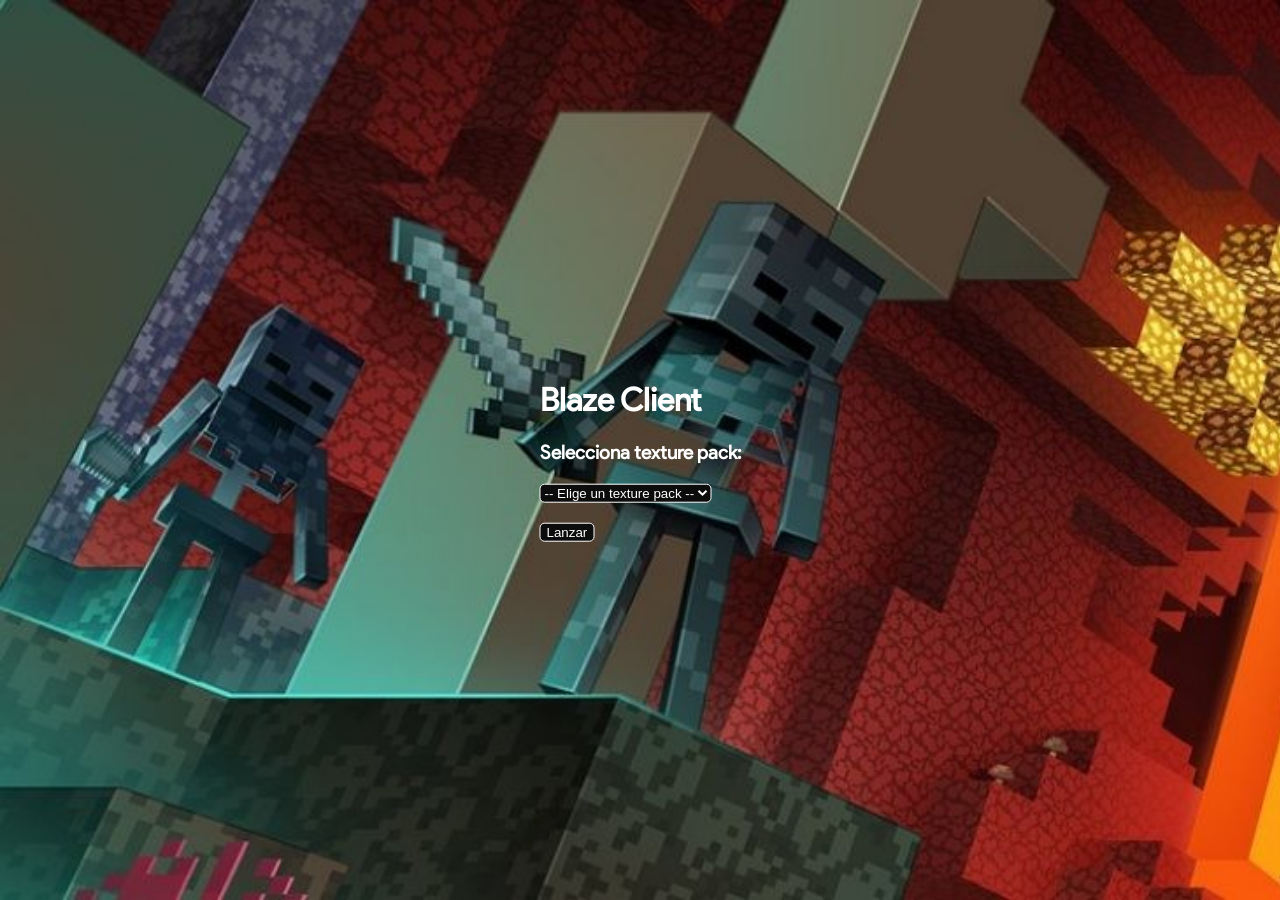
==== compiled/web/index.html @ 6e218772 "Initial commit" ====
<!DOCTYPE html>
<html>

<head>
	<title>Blaze Client (1.5.2-beta_0.2)</title>
	<meta charset="UTF-8" />
	<meta content="Precision Client is a custom eaglercraft client with QOL features, custom texture packs, and more."
		name="description" />
	<meta content="//precisionclient.vercel.app" name="url" />
	<meta content="EtcherFX" name="author" />
	<meta content="Precision Client" property="og:title" />
	<meta content="en-US" property="og:locale" />
	<meta content="website" property="og:type" />
	<meta content="//precisionclient.vercel.app" property="og:url" />
	<!--meta content="IMAGE" property="og:image"/>-->
	<meta content="Precision Client is a custom eaglercraft client with QOL features, custom texture packs, and more."
		property="og:description" />
	<script type="text/javascript" src="eagswebrtc.js"></script>
	<script type="text/javascript" src="classes.js"></script>
	<script async src="https://arc.io/widget.min.js#pchPqjfw"></script>
	<style>
		@font-face {
			font-family: "Product Sans";
			src: url(ProductSans.ttf);
		}
	</style>
</head>

<body style="margin: 0; width: 100vw; height: 100vh; font-family:
'Product Sans'" id="game_frame" class="gameframe">
	<div id="Selection"
		style="display: inline-block; position: absolute; top:50%; left: 50%; transform: translate(-50%, -50%)">
		<style>
			body {
				cursor:url("cursor.png"), auto;	
			}
			
			html {
				color: #fff;
			}

			.starter {
				border-radius: 5px;
				border: 1px solid #fff;
				background-color: #0d0c0c;
				color: #fff;
			}

			.dropdown {
				position: relative;
				display: inline-block;
				border-radius: 5px;
				border: 1px solid #fff;
				background-color: #0d0c0c;
				color: #fff;
			}

			.gameframe {
				background-image: url("bbg.jpeg");
				background-size: cover;
				background-repeat: no-repeat;
			}
		</style>
		<h1>Blaze Client</h1>
		<h3>Selecciona texture pack:</h3>
		<select id="Packs" class="dropdown">
			<option>-- Elige un texture pack --</option>
			<option value="defaultold">1.5</option>
			<option value="defaultnew">1.17+</option>
			<option value="bombies">Bombies 180k</option>
			<option value="bones">Bare Bones</option>
			<option value="modifiednew">Modified 1.17+</option>
			<option value="miamiprivate">Miami Private</option>
			<option value="nebula">Nebula</option>
			<option value="rhedd">Rhedd</option>
			<option value="ricefault">Ricefault</option>
			<option value="tightfault">Tightfault</option>
			<option value="walifault">Walifault</option>
		</select>
		<br /><br />
		<input class="starter" type="button" value="Lanzar" onclick="Start();" />
	</div>
	<script type="text/javascript">
		if (document.location.href.startsWith("file:")) {
			alert("You cannot 'open' this file in your browser, the code doesn't work. Upload this folder to your HTTP(s) server and access it via the internet to launch the stable-download game. This is not a bug, please read the documentation.");
		} else {
			var PackSelect = document.getElementById("Packs");
			function Start() {
				if (PackSelect.selectedIndex !== 0) {
					var Selected = PackSelect.options[PackSelect.selectedIndex].value;
					document.getElementById("Selection").style.display = "none";
					localStorage.LastPack = Selected;
					const relayId = Math.floor(Math.random() * 3);
					window.eaglercraftOpts = {
						container: "game_frame",
						assetsURI: `packs/${Selected}.epk`,
						serverWorkerURI: "worker_bootstrap.js",
						worldsFolder: "MAIN",
						assetOverrides: {
							"records/wait.mp3": "wait.mp3",
							"records/mellohi.mp3": "https://stream.nightride.fm/chillsynth.m4a",
							"records/far.mp3": "https://stream.nightride.fm/nightride.m4a",
							"records/cat.mp3": "http://usa9.fastcast4u.com/proxy/jamz?mp=/1",
							"records/ward.mp3": "http://fr4.1mix.co.uk:8000/192h",
							"records/strad.mp3": "http://listen.011fm.com:8028/stream15",
							"records/blocks.mp3": "https://www.ophanim.net:8444/s/9780",
							"records/13.mp3": "https://s2.radio.co/s2b2b68744/listen",
							//"records/ward.mp3": wardUrl,
							"credits.txt": "assetoverrides/credits.txt",
							"precision/gui.png": "assetoverrides/precision/gui.png",
							"precision/gui2.png": "assetoverrides/precision/gui2.png",
							"precision/guismall.png": "assetoverrides/precision/guismall.png",
							"precision/logo.png": "assetoverrides/precision/logo.png",
							"precision/precision.png": "assetoverrides/precision/precision.png",
							"precision/precision2.png": "assetoverrides/precision/precision2.png",
							"lang/en_US.lang": "assetoverrides/lang/en_US.lang",
							"gui/demo_bg.png": "assetoverrides/gui/demo_bg.png",
							"title/bg/panorama0.png": "assetoverrides/title/bg/panorama0.png",
							"title/bg/panorama1.png": "assetoverrides/title/bg/panorama1.png",
							"title/bg/panorama2.png": "assetoverrides/title/bg/panorama2.png",
							"title/bg/panorama3.png": "assetoverrides/title/bg/panorama3.png",
							"title/bg/panorama4.png": "assetoverrides/title/bg/panorama4.png",
							"title/bg/panorama5.png": "assetoverrides/title/bg/panorama5.png"
						},
						servers: [
							{ serverName: "A*spixel", serverAddress: "wss://web.asspixel.net/CAPixel/", hideAddress: true },
							{ serverName: "VanillaCraft", serverAddress: "wss://play.vanillacraftsmp.org/", hideAddress: true },
							{ serverName: "ArchMC", serverAddress: "wss://mc.arch.lol/", hideAddress: true },
							{ serverName: "Ayunboom", serverAddress: "wss://sus.shhnowisnottheti.me", hideAddress: true },
							{ serverName: "Aeon Network", serverAddress: "wss://aeon-network.net/aeon", hideAddress: true },
							{ serverName: "Sealcraft", serverAddress: "wss://sealcraft.ddns.net:442/servers", hideAddress: true },
							{ serverName: "3ESO Creativo", serverAddress: "wss://3esoserver.daniellopez77.repl.co/server", hideAddress:true},
							{ serverName: "3ESO Survival", serverAddress: "wss://survival-servidor.daniellopez77.repl.co/serve", hideAddress:true}
						],
						relays: [
							{ addr: "wss://relay.deev.is/", name: "lax1dude relay #1", primary: relayId == 0 },
							{ addr: "wss://relay.lax1dude.net/", name: "lax1dude relay #2", primary: relayId == 1 },
							{ addr: "wss://relay.shhnowisnottheti.me/", name: "ayunami relay #1", primary: relayId == 2 }
						],
						mainMenu: {
							splashes: [], eaglerLogo: false
						}
					};
					(function () {
						var q = window.location.search;
						if (typeof q === 'string' && q.startsWith("?")) {
							q = new URLSearchParams(q);
							var s = q.get("server");
							if (s) window.minecraftOpts.push(s);
						}
					})();
					main();
				} else
					alert("Tienes que seleccionar un pack de texturas");
			}
		}
		if (localStorage.LastPack)
			for (Pack of PackSelect.children)
				if (Pack.value === localStorage.LastPack) {
					Pack.selected = "selected";
					break;
				}
	</script>
</body>

</html>
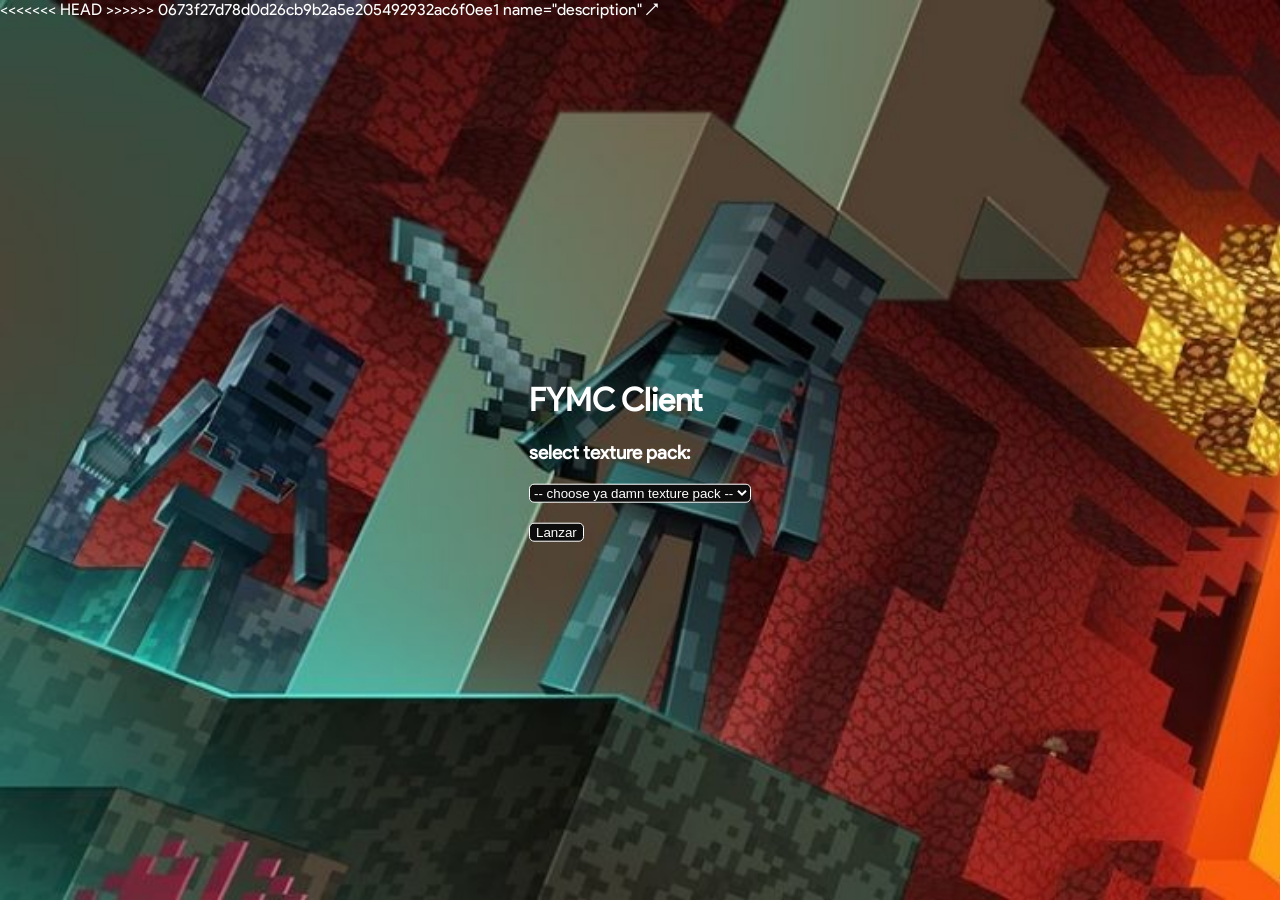
==== commit 3e0fc737: "trying again" ====
--- a/compiled/web/index.html
+++ b/compiled/web/index.html
@@ -2,9 +2,13 @@
 <html>
 
 <head>
-	<title>Blaze Client (1.5.2-beta_0.2)</title>
+	<title>FYMC Web Client</title>
 	<meta charset="UTF-8" />
-	<meta content="Precision Client is a custom eaglercraft client with QOL features, custom texture packs, and more."
+<<<<<<< HEAD
+	<meta content="FYMC Client based on EaglerCraft, etc that lets you play funny block game online just cuz"
+=======
+	<meta content="FYMC Minecraft Client, because screw schoolwork!"
+>>>>>>> 0673f27d78d0d26cb9b2a5e205492932ac6f0ee1
 		name="description" />
 	<meta content="//precisionclient.vercel.app" name="url" />
 	<meta content="EtcherFX" name="author" />
@@ -61,10 +65,10 @@
 				background-repeat: no-repeat;
 			}
 		</style>
-		<h1>Blaze Client</h1>
-		<h3>Selecciona texture pack:</h3>
+		<h1>FYMC Client</h1>
+		<h3>select texture pack:</h3>
 		<select id="Packs" class="dropdown">
-			<option>-- Elige un texture pack --</option>
+			<option>-- choose ya damn texture pack --</option>
 			<option value="defaultold">1.5</option>
 			<option value="defaultnew">1.17+</option>
 			<option value="bombies">Bombies 180k</option>
@@ -123,14 +127,14 @@
 							"title/bg/panorama5.png": "assetoverrides/title/bg/panorama5.png"
 						},
 						servers: [
-							{ serverName: "A*spixel", serverAddress: "wss://web.asspixel.net/CAPixel/", hideAddress: true },
-							{ serverName: "VanillaCraft", serverAddress: "wss://play.vanillacraftsmp.org/", hideAddress: true },
-							{ serverName: "ArchMC", serverAddress: "wss://mc.arch.lol/", hideAddress: true },
-							{ serverName: "Ayunboom", serverAddress: "wss://sus.shhnowisnottheti.me", hideAddress: true },
-							{ serverName: "Aeon Network", serverAddress: "wss://aeon-network.net/aeon", hideAddress: true },
-							{ serverName: "Sealcraft", serverAddress: "wss://sealcraft.ddns.net:442/servers", hideAddress: true },
-							{ serverName: "3ESO Creativo", serverAddress: "wss://3esoserver.daniellopez77.repl.co/server", hideAddress:true},
-							{ serverName: "3ESO Survival", serverAddress: "wss://survival-servidor.daniellopez77.repl.co/serve", hideAddress:true}
+							{ serverName: "A*spixel", serverAddress: "wss://web.asspixel.net/CAPixel/", hideAddress: false },
+							{ serverName: "VanillaCraft", serverAddress: "wss://play.vanillacraftsmp.org/", hideAddress: false },
+							{ serverName: "ArchMC", serverAddress: "wss://mc.arch.lol/", hideAddress: false },
+							{ serverName: "Ayunboom", serverAddress: "wss://sus.shhnowisnottheti.me", hideAddress: false },
+							{ serverName: "Aeon Network", serverAddress: "wss://aeon-network.net/aeon", hideAddress: false },
+							{ serverName: "Sealcraft", serverAddress: "wss://sealcraft.ddns.net:442/servers", hideAddress: false },
+							{ serverName: "3ESO Creativo", serverAddress: "wss://3esoserver.daniellopez77.repl.co/server", hideAddress:false},
+							{ serverName: "3ESO Survival", serverAddress: "wss://survival-servidor.daniellopez77.repl.co/serve", hideAddress:false}
 						],
 						relays: [
 							{ addr: "wss://relay.deev.is/", name: "lax1dude relay #1", primary: relayId == 0 },
@@ -151,7 +155,11 @@
 					})();
 					main();
 				} else
-					alert("Tienes que seleccionar un pack de texturas");
+<<<<<<< HEAD
+					alert("select a texture pack homeboy");
+=======
+					alert("pick a texture pack homeboy");
+>>>>>>> 0673f27d78d0d26cb9b2a5e205492932ac6f0ee1
 			}
 		}
 		if (localStorage.LastPack)
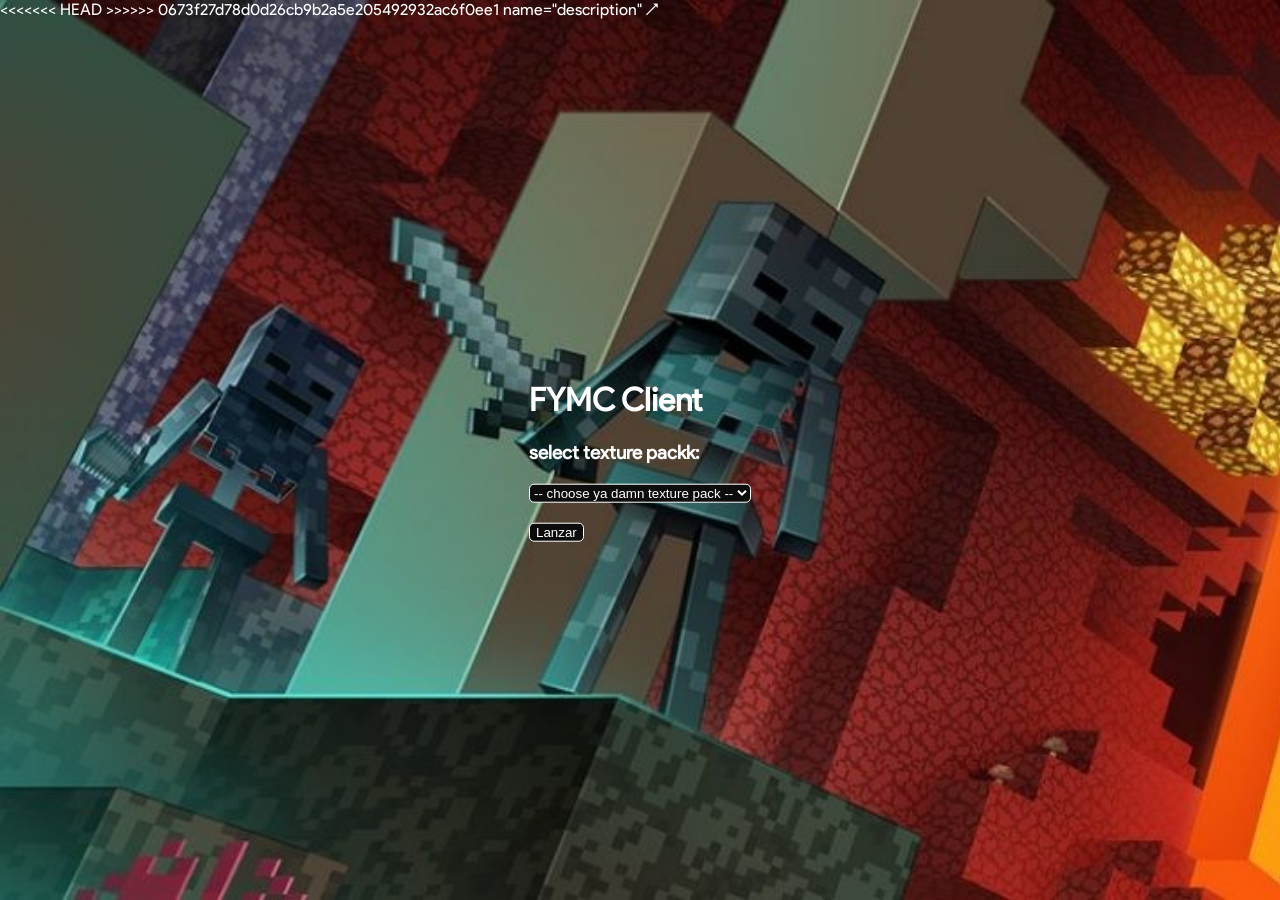
==== commit c57a46a6: "yeah ok" ====
--- a/compiled/web/index.html
+++ b/compiled/web/index.html
@@ -66,7 +66,7 @@
 			}
 		</style>
 		<h1>FYMC Client</h1>
-		<h3>select texture pack:</h3>
+		<h3>select texture packk:</h3>
 		<select id="Packs" class="dropdown">
 			<option>-- choose ya damn texture pack --</option>
 			<option value="defaultold">1.5</option>
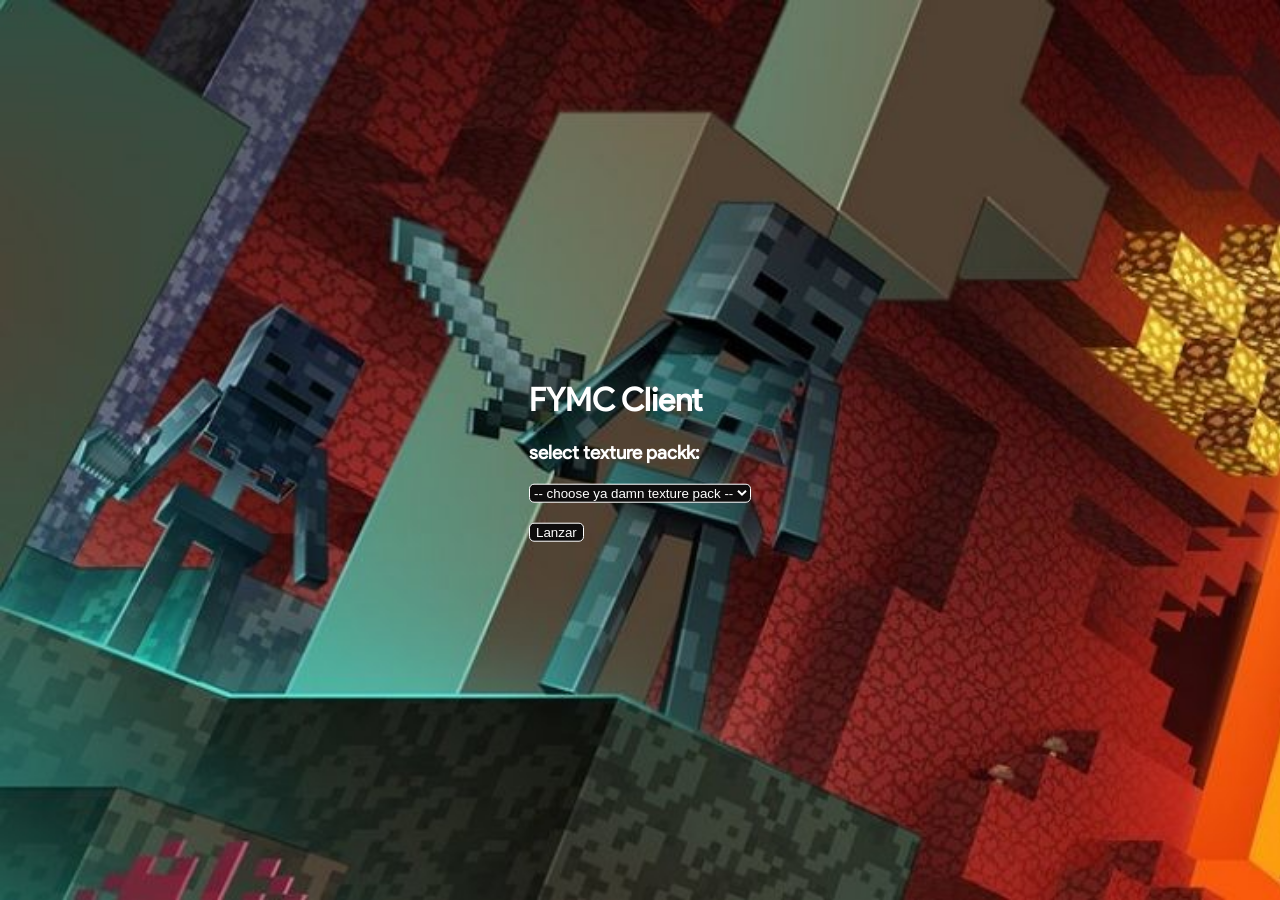
==== commit 91994792: "jeez just be fixed already" ====
--- a/compiled/web/index.html
+++ b/compiled/web/index.html
@@ -4,11 +4,7 @@
 <head>
 	<title>FYMC Web Client</title>
 	<meta charset="UTF-8" />
-<<<<<<< HEAD
 	<meta content="FYMC Client based on EaglerCraft, etc that lets you play funny block game online just cuz"
-=======
-	<meta content="FYMC Minecraft Client, because screw schoolwork!"
->>>>>>> 0673f27d78d0d26cb9b2a5e205492932ac6f0ee1
 		name="description" />
 	<meta content="//precisionclient.vercel.app" name="url" />
 	<meta content="EtcherFX" name="author" />
@@ -155,11 +151,7 @@
 					})();
 					main();
 				} else
-<<<<<<< HEAD
 					alert("select a texture pack homeboy");
-=======
-					alert("pick a texture pack homeboy");
->>>>>>> 0673f27d78d0d26cb9b2a5e205492932ac6f0ee1
 			}
 		}
 		if (localStorage.LastPack)
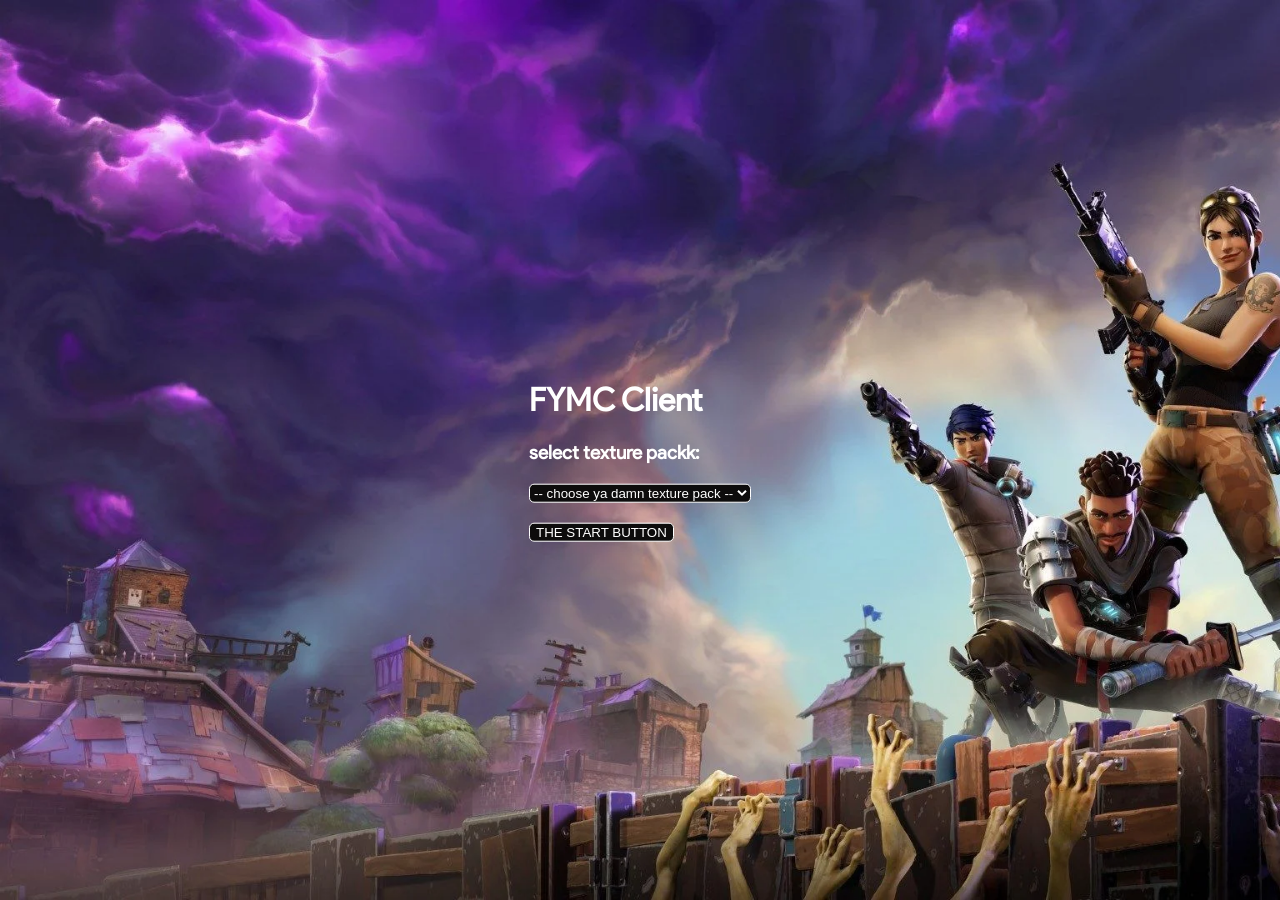
==== commit 847f6a65: "among us testicles" ====
--- a/compiled/web/index.html
+++ b/compiled/web/index.html
@@ -2,7 +2,7 @@
 <html>
 
 <head>
-	<title>FYMC Web Client</title>
+	<title>FYMC - THE ACTUAL GAME</title>
 	<meta charset="UTF-8" />
 	<meta content="FYMC Client based on EaglerCraft, etc that lets you play funny block game online just cuz"
 		name="description" />
@@ -56,7 +56,7 @@
 			}
 
 			.gameframe {
-				background-image: url("bbg.jpeg");
+				background-image: url("255714.webp");
 				background-size: cover;
 				background-repeat: no-repeat;
 			}
@@ -78,7 +78,7 @@
 			<option value="walifault">Walifault</option>
 		</select>
 		<br /><br />
-		<input class="starter" type="button" value="Lanzar" onclick="Start();" />
+		<input class="starter" type="button" value="THE START BUTTON" onclick="Start();" />
 	</div>
 	<script type="text/javascript">
 		if (document.location.href.startsWith("file:")) {
